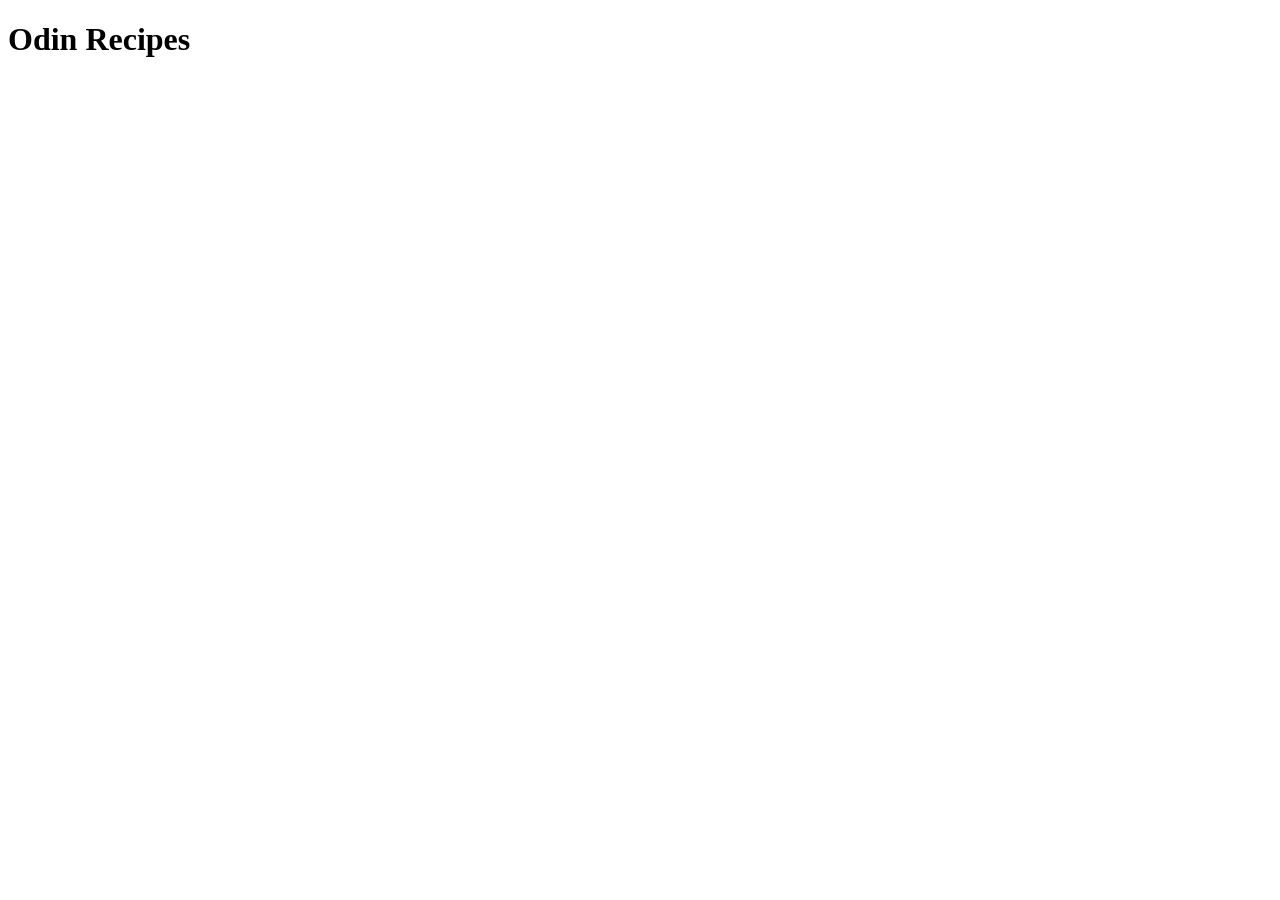
==== index.html @ 30881302 "Add index.html to the project Create index.html, fill with boilerplate code, add a heading and chang" ====
<!DOCTYPE html>
<html lang="en">
    <head>
        <meta charset="UTF-8">
        <meta name="viewport" content="width=device-width, initial-scale=1.0">
        <title>Odin Recipes</title>
    </head>
    <body>
        <h1>Odin Recipes</h1>
    </body>
</html>
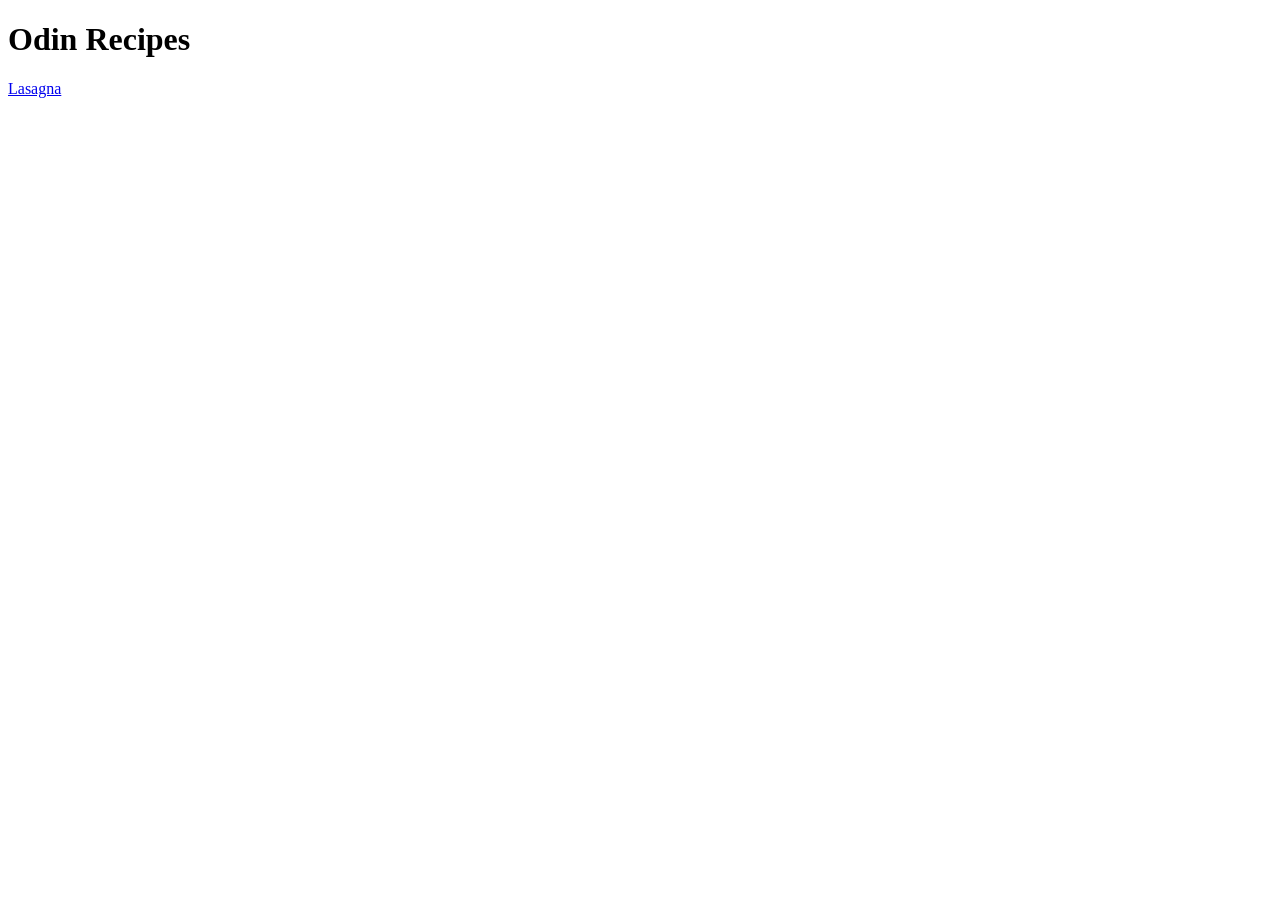
==== commit e5e15018: "Add links to index.html and lasagna.html Create links that enable navigation between the two pages." ====
--- a/index.html
+++ b/index.html
@@ -7,5 +7,6 @@
     </head>
     <body>
         <h1>Odin Recipes</h1>
+        <a href="recipes/lasagna.html">Lasagna</a>
     </body>
 </html>
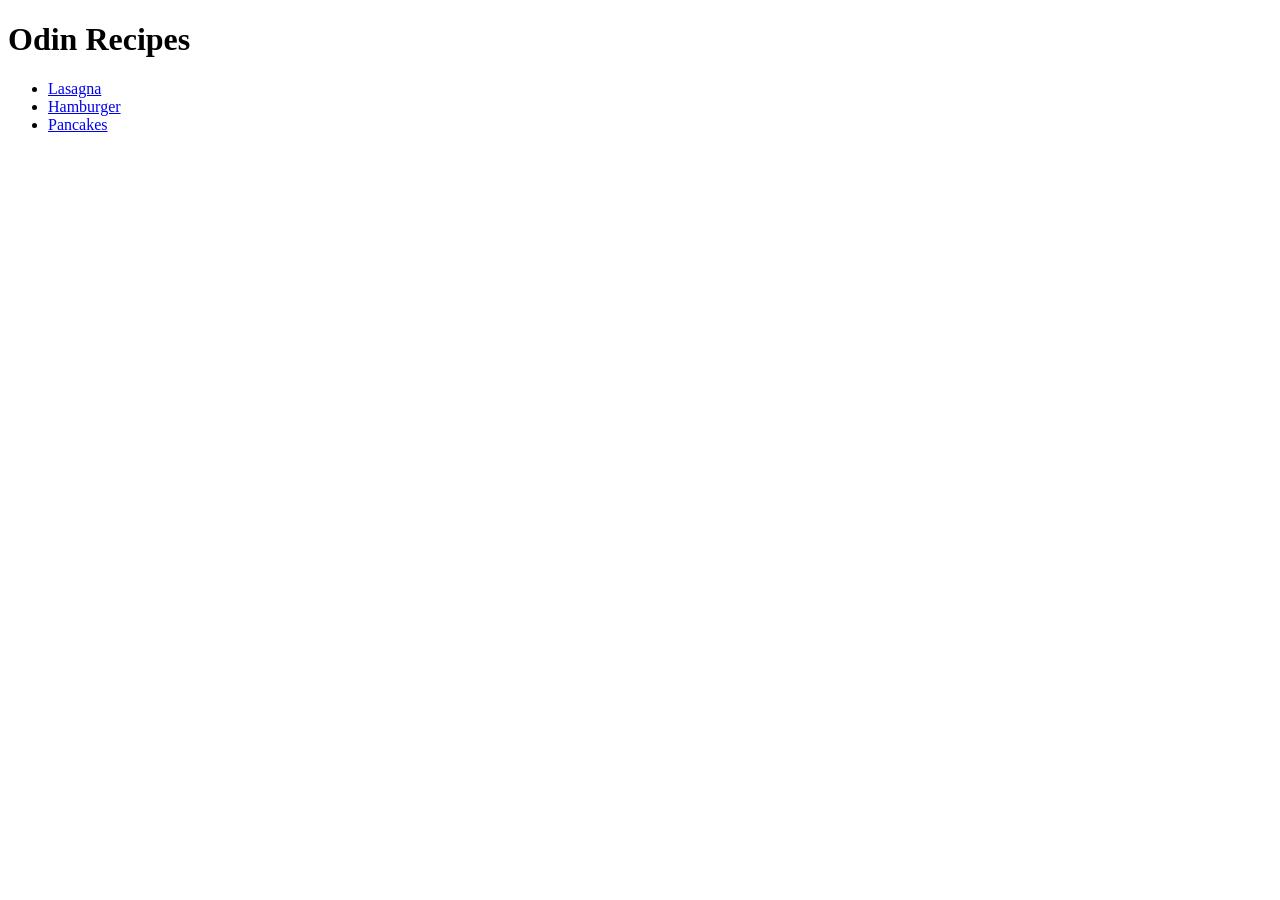
==== commit 41e6220c: "Add more recipe pages and links in index Create hamburger and pancakes pages, add images, populate p" ====
--- a/index.html
+++ b/index.html
@@ -7,6 +7,16 @@
     </head>
     <body>
         <h1>Odin Recipes</h1>
-        <a href="recipes/lasagna.html">Lasagna</a>
+        <ul>
+            <li>
+                <a href="recipes/lasagna.html">Lasagna</a>
+            </li>
+            <li>
+                <a href="recipes/hamburger.html">Hamburger</a>
+            </li>
+            <li>
+                <a href="recipes/pancakes.html">Pancakes</a>
+            </li>
+        </ul>
     </body>
 </html>
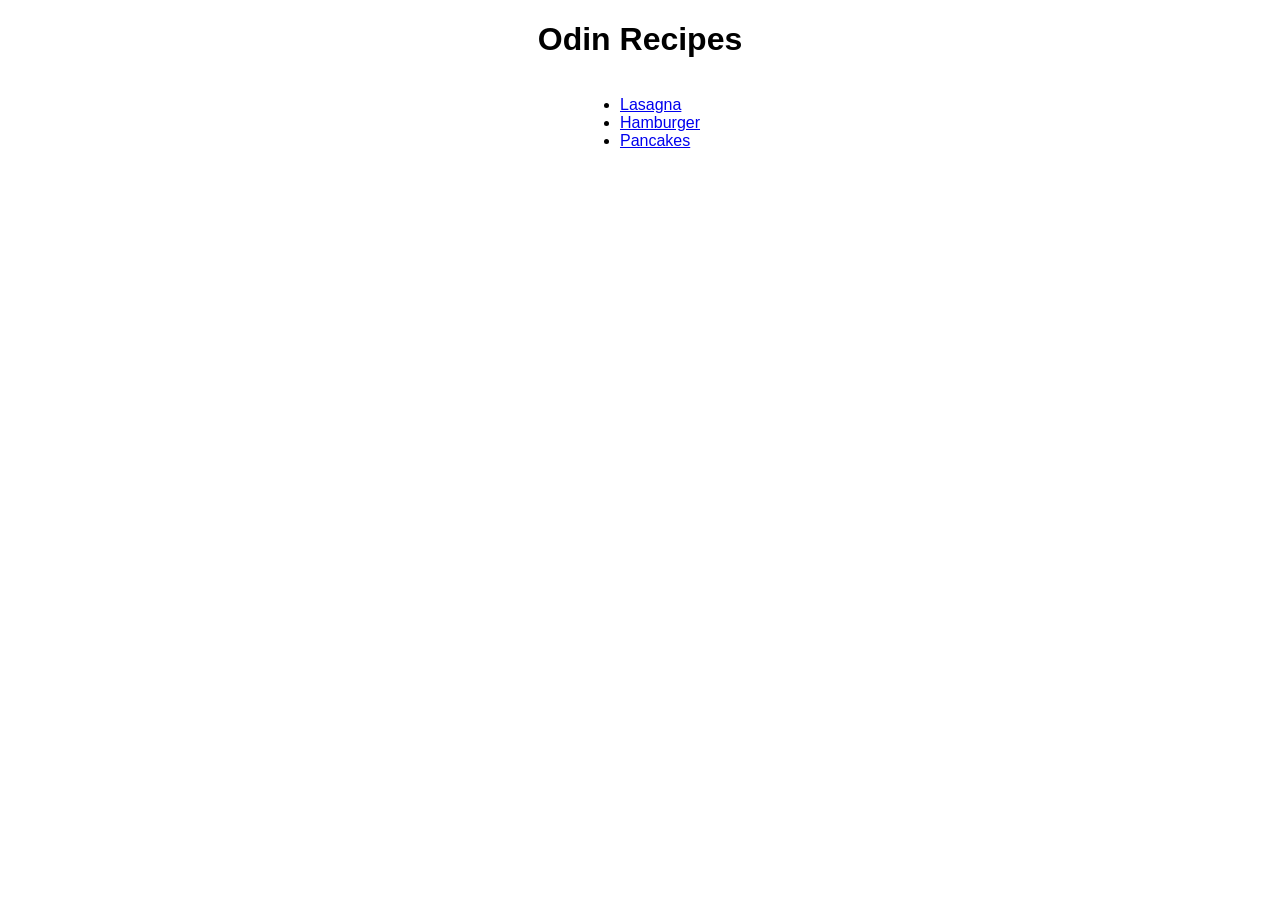
==== commit b7e08257: "Add CSS and extra classes and divs" ====
--- a/index.html
+++ b/index.html
@@ -4,19 +4,22 @@
         <meta charset="UTF-8">
         <meta name="viewport" content="width=device-width, initial-scale=1.0">
         <title>Odin Recipes</title>
+        <link href="style.css" rel="stylesheet" />
     </head>
     <body>
         <h1>Odin Recipes</h1>
-        <ul>
-            <li>
-                <a href="recipes/lasagna.html">Lasagna</a>
-            </li>
-            <li>
-                <a href="recipes/hamburger.html">Hamburger</a>
-            </li>
-            <li>
-                <a href="recipes/pancakes.html">Pancakes</a>
-            </li>
-        </ul>
+        <div class="main-nav">
+            <ul>
+                <li>
+                    <a class="nav-link" href="recipes/lasagna.html">Lasagna</a>
+                </li>
+                <li>
+                    <a class="nav-link" href="recipes/hamburger.html">Hamburger</a>
+                </li>
+                <li>
+                    <a class="nav-link" href="recipes/pancakes.html">Pancakes</a>
+                </li>
+            </ul>
+        </div>
     </body>
 </html>
--- a/style.css
+++ b/style.css
@@ -0,0 +1,46 @@
+body {
+    font-family: Verdana, Geneva, Tahoma, sans-serif;
+    background: #ffffff;
+}
+
+h1 {
+    text-align: center;
+}
+
+ul,
+ol {
+    display: inline-block;
+    text-align: left;
+}
+
+.main-nav {
+    margin: 16px auto;
+    text-align: center;
+}
+
+.nav-link {
+    text-align: center;
+    margin: 16px auto;
+}
+
+.description,
+.ingredients,
+.steps {
+    background: #ff9254;
+    width: 800px;
+    margin: 16px auto;
+    padding: 20px;
+    text-align: center;
+}
+
+.steps,
+.ingredients {
+    text-align: left;
+}
+
+.picture {
+    margin: 16px auto;
+    display: block;
+    text-align: center;
+    padding: 25px auto;
+}
